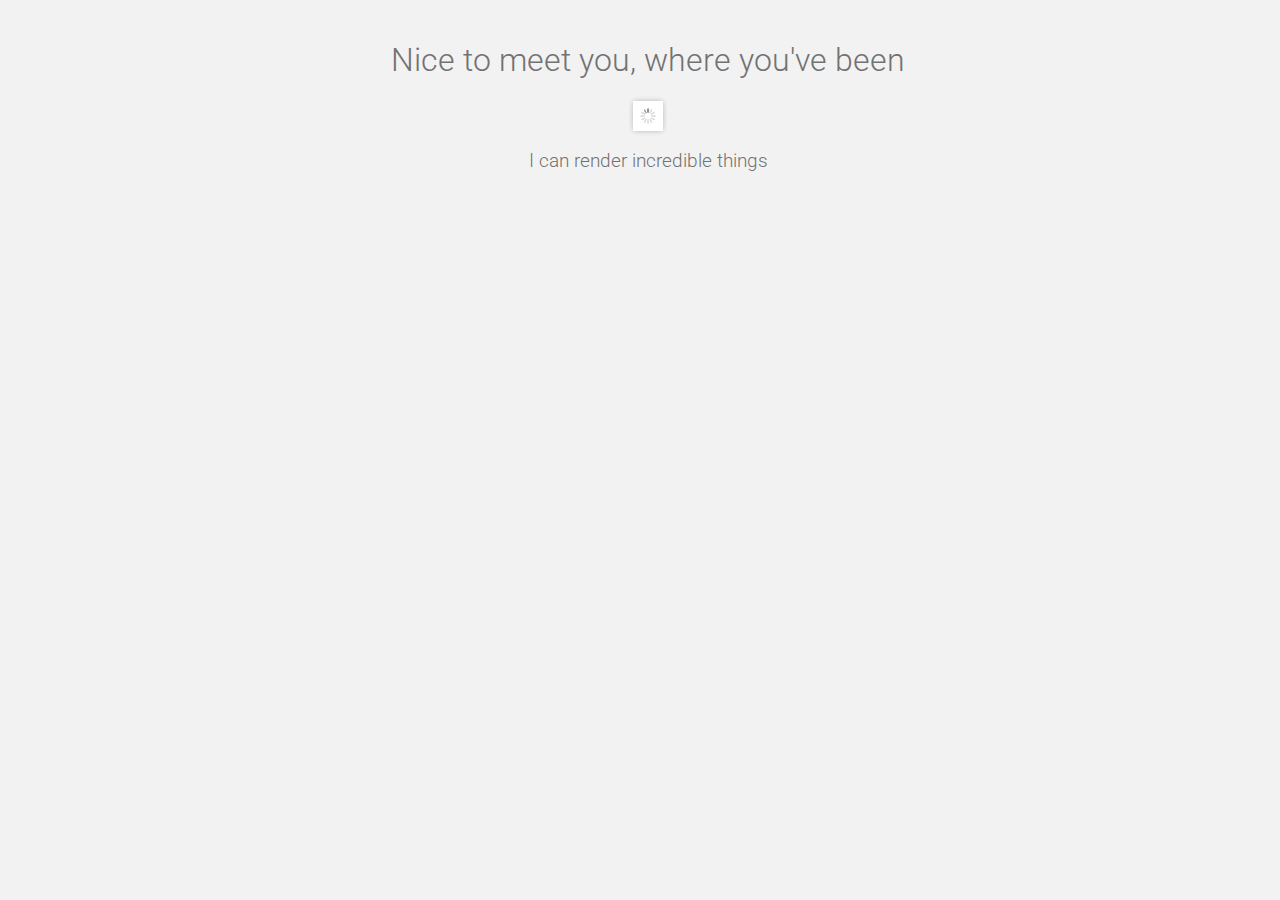
==== rendering.html @ 46bdddad "second draft" ====
<!DOCTYPE HTML PUBLIC "-//W3C//DTD HTML 4.01 Transitional//EN"

        "http://www.w3.org/TR/html4/loose.dtd">
<html lang="en">

<head>
	<meta http-equiv="content-type" content="text/html; charset=utf-8">
	<title>Simple BigSemantics Demo</title>

	<!-- non BigSemantics include statements -->
	<script src="./BigSemanticsJavaScript/libraries/jquery-2.0.0.min.js"></script>


	<!-- bsjsCore Files. You must include them in this order so as to use any BigSemantics porject -->
	<!-- Readyable is a class used to handle the asynchronous load time of the BS project
		BSAutoSwitch is an interface to BigSemantics that can switch between using the lab's hosted service for metadata
			and using a browser-installed extension. BSService and BSSExtension are implementations -->
	<script type="text/javascript" src="./BigSemanticsJavaScript/bsjsCore/Readyable.js"></script>
	<script type="text/javascript" src="./BigSemanticsJavaScript/bsjsCore/BSAutoSwitch.js"></script>   
	<script type="text/javascript" src="./BigSemanticsJavaScript/bsjsCore/BSService.js"></script>   
	<script type="text/javascript" src="./BigSemanticsJavaScript/bsjsCore/BSExtension.js"></script>   
	<!-- BSUtils, Downloader, ParsedURL, and simplBase are helper classes. Include them, but don't really worry about them-->
	<script type="text/javascript" src="./BigSemanticsJavaScript/bsjsCore/BSUtils.js"></script>
	<script type="text/javascript" src="./BigSemanticsJavaScript/bsjsCore/ParsedURL.js"></script>
	<script type="text/javascript" src="./BigSemanticsJavaScript/bsjsCore/Downloader.js"></script>
	<script type="text/javascript" src="./BigSemanticsJavaScript/bsjsCore/simpl/simplBase.js"></script>
	<!-- MetadataTask is the preffered interface for using BSJS when you only want data and not to render it via our software
		RepoMan loads a Meta-metadata repository. Avoid doing anything with it directly; it's messy-->
	<script type="text/javascript" src="./BigSemanticsJavaScript/bsjsCore/MetadataTask.js"></script>   
	<script type="text/javascript" src="./BigSemanticsJavaScript/bsjsCore/RepoMan.js"></script>
	<!-- Various helped classes for renderers. MetadataViewModel takes our raw data and puts it in a nice format for the 
		 various metadata renderers (of which only one is shown here). InterfaceStyle is a dictionary that lets us style
		 elements differently in different renderers. -->
	<script type="text/javascript" src="./BigSemanticsJavaScript/bsjsCore/MetadataViewModel.js"></script>
	<script type="text/javascript" src="./BigSemanticsJavaScript/renderers/interfaceStyle.js"></script>
	<!-- The RenderingFiles!! RendererBase is your entry point for rendering via our software. RenderingTask handles some various data processing and can, on a good day, select an ideal renderer for metadata if one isn't specified. Vanilla Mice, mice, baby does *most* of the rendering work. The initial plan was for VanillaMICE to extend RendererBase, but in practice they've began to diverge. 
	
	Bootstrap.min.css is a neccesary evil - there's some particular bit of css in there that lets MICE render properly. I'm trying to hunt it
	down so that bootstrap is not a dependency, but I haven't succeeded yet
	-->
	
	<script type="text/javascript" src="./BigSemanticsJavaScript/renderers/RendererBase.js"></script>
	<script type="text/javascript" src="./BigSemanticsJavaScript/renderers/RenderingTask.js"></script>
	<script type="text/javascript" src="./BigSemanticsJavaScript/renderers/VanillaMICE.js"></script>
    <link href="./BigSemanticsJavaScript/renderers/styles/metadataRenderer.css" rel="stylesheet" type="text/css">
    <link href="./BigSemanticsJavaScript/libraries/bootstrap/css/bootstrap.min.css" rel="stylesheet" media="screen">

	<!--Webpage-specific javascript and CSS includes-->
	<script type="text/javascript" src="./demo.js"></script>
    <link href="./demo.css" rel="stylesheet" type="text/css">
    <!-- I like the roboto font because it makes me feel like a real developer-->
	<link href='https://fonts.googleapis.com/css?family=Roboto:400,900italic,900,700italic,700,500,400italic,500italic,300italic,300,100italic,100' rel='stylesheet' type='text/css'>


</head>


<!-- Upon the page being loaded, the onLoad function in demo.js will be called-->
<body onload="onLoadRendering()">

	<h1>Nice to meet you, where you've been</h1>

	<div class="renderingContainer" id="containerPrime">
		<!-- VanillaMICE will visciously remove any children of its container. Hence, we can have a nice little loading gif here that will be automagically cleared away-->
		<img class="loadingGifOfDoom" src="./loading.gif"></img>
	</div>

	<h3>I can render incredible things</h3>
	<div class="callbackMessageHolder" id="priceOutput"></div>

</body>



</html>
---- demo.css ----
body{
	width: 100%;
	display: flex;
	flex-direction: column;
	align-items: center;
	margin-top: 20px;
	    background-color: rgba(0,0,0, .05);
}

h3{
    font-family: 'Roboto', sans-serif;
    color: #727272;
    font-weight: 300;
}
a{
	
	font-family: 'Roboto', sans-serif;
	color: #03A9F4;
	font-weight: 300;
	font-size: 18px;
	margin-bottom: 24px;
	text-decoration: none;


}

h1{
    font-family: 'Roboto', sans-serif;
    color: #727272;
    font-weight: 300;}

.renderingContainer{
	box-shadow: 0px 0px 5px 0px rgba(0,0,0,.25);
    border-radius: 4px;
    background-color: white;

}
.callbackMessageHolder{
	font-family: 'Roboto', sans-serif;
    color: #727272;
    font-size: 18px;
    font-weight: bold;
}

.youtubeThumbnail{
	max-width: 500px;
}
#youtubeOutput{
	display: flex;
    flex-direction: column;
    align-items: center;
 	box-shadow: 0px 0px 5px 0px rgba(0,0,0,.25);
    border-radius: 4px;

}
#viewCont{
	line-height: 40px
}
.loadingGifOfDoom{
	width: 30px;
	height: 30px;
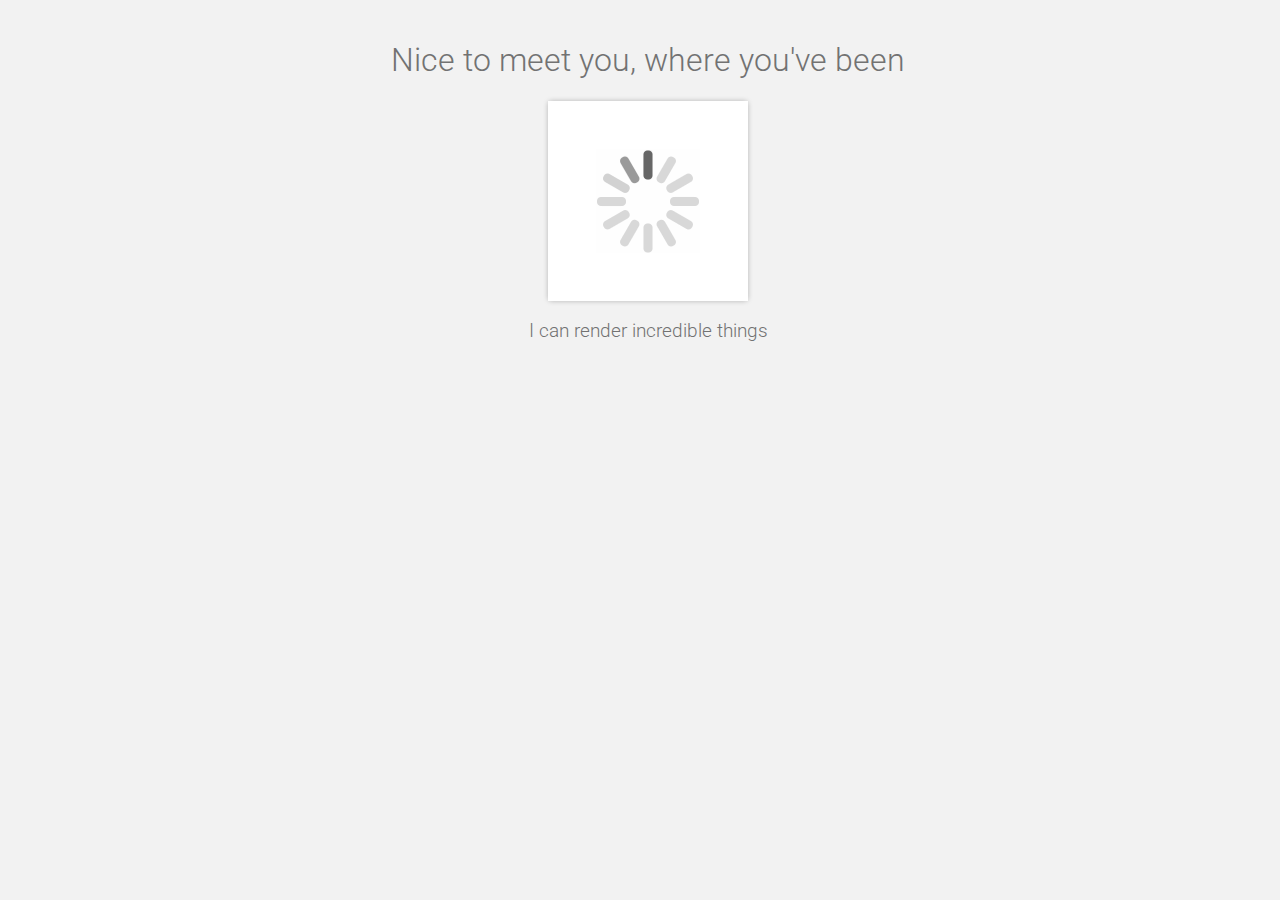
==== commit 6df194d2: "mysterious issues solved?" ====
--- a/rendering.html
+++ b/rendering.html
@@ -7,18 +7,15 @@
 	<meta http-equiv="content-type" content="text/html; charset=utf-8">
 	<title>Simple BigSemantics Demo</title>
 
-	<!-- non BigSemantics include statements -->
-	<script src="./BigSemanticsJavaScript/libraries/jquery-2.0.0.min.js"></script>
-
 
 	<!-- bsjsCore Files. You must include them in this order so as to use any BigSemantics porject -->
 	<!-- Readyable is a class used to handle the asynchronous load time of the BS project
 		BSAutoSwitch is an interface to BigSemantics that can switch between using the lab's hosted service for metadata
 			and using a browser-installed extension. BSService and BSSExtension are implementations -->
 	<script type="text/javascript" src="./BigSemanticsJavaScript/bsjsCore/Readyable.js"></script>
-	<script type="text/javascript" src="./BigSemanticsJavaScript/bsjsCore/BSAutoSwitch.js"></script>   
-	<script type="text/javascript" src="./BigSemanticsJavaScript/bsjsCore/BSService.js"></script>   
-	<script type="text/javascript" src="./BigSemanticsJavaScript/bsjsCore/BSExtension.js"></script>   
+	<script type="text/javascript" src="./BigSemanticsJavaScript/bsjsCore/BSAutoSwitch.js"></script>
+	<script type="text/javascript" src="./BigSemanticsJavaScript/bsjsCore/BSService.js"></script>
+	<script type="text/javascript" src="./BigSemanticsJavaScript/bsjsCore/BSExtension.js"></script>
 	<!-- BSUtils, Downloader, ParsedURL, and simplBase are helper classes. Include them, but don't really worry about them-->
 	<script type="text/javascript" src="./BigSemanticsJavaScript/bsjsCore/BSUtils.js"></script>
 	<script type="text/javascript" src="./BigSemanticsJavaScript/bsjsCore/ParsedURL.js"></script>
@@ -26,24 +23,24 @@
 	<script type="text/javascript" src="./BigSemanticsJavaScript/bsjsCore/simpl/simplBase.js"></script>
 	<!-- MetadataTask is the preffered interface for using BSJS when you only want data and not to render it via our software
 		RepoMan loads a Meta-metadata repository. Avoid doing anything with it directly; it's messy-->
-	<script type="text/javascript" src="./BigSemanticsJavaScript/bsjsCore/MetadataTask.js"></script>   
+	<script type="text/javascript" src="./BigSemanticsJavaScript/bsjsCore/MetadataTask.js"></script>
 	<script type="text/javascript" src="./BigSemanticsJavaScript/bsjsCore/RepoMan.js"></script>
-	<!-- Various helped classes for renderers. MetadataViewModel takes our raw data and puts it in a nice format for the 
+	<!-- Various helped classes for renderers. MetadataViewModel takes our raw data and puts it in a nice format for the
 		 various metadata renderers (of which only one is shown here). InterfaceStyle is a dictionary that lets us style
 		 elements differently in different renderers. -->
 	<script type="text/javascript" src="./BigSemanticsJavaScript/bsjsCore/MetadataViewModel.js"></script>
 	<script type="text/javascript" src="./BigSemanticsJavaScript/renderers/interfaceStyle.js"></script>
-	<!-- The RenderingFiles!! RendererBase is your entry point for rendering via our software. RenderingTask handles some various data processing and can, on a good day, select an ideal renderer for metadata if one isn't specified. Vanilla Mice, mice, baby does *most* of the rendering work. The initial plan was for VanillaMICE to extend RendererBase, but in practice they've began to diverge. 
-	
+	<!-- The RenderingFiles!! RendererBase is your entry point for rendering via our software. RenderingTask handles some various data processing and can, on a good day, select an ideal renderer for metadata if one isn't specified. Vanilla Mice, mice, baby does *most* of the rendering work. The initial plan was for VanillaMICE to extend RendererBase, but in practice they've began to diverge.
+
 	Bootstrap.min.css is a neccesary evil - there's some particular bit of css in there that lets MICE render properly. I'm trying to hunt it
 	down so that bootstrap is not a dependency, but I haven't succeeded yet
 	-->
-	
+
 	<script type="text/javascript" src="./BigSemanticsJavaScript/renderers/RendererBase.js"></script>
 	<script type="text/javascript" src="./BigSemanticsJavaScript/renderers/RenderingTask.js"></script>
 	<script type="text/javascript" src="./BigSemanticsJavaScript/renderers/VanillaMICE.js"></script>
+
     <link href="./BigSemanticsJavaScript/renderers/styles/metadataRenderer.css" rel="stylesheet" type="text/css">
-    <link href="./BigSemanticsJavaScript/libraries/bootstrap/css/bootstrap.min.css" rel="stylesheet" media="screen">
 
 	<!--Webpage-specific javascript and CSS includes-->
 	<script type="text/javascript" src="./demo.js"></script>
@@ -56,13 +53,13 @@
 
 
 <!-- Upon the page being loaded, the onLoad function in demo.js will be called-->
-<body onload="onLoadRendering()">
+<body onload="onLoadRendering('containerPrime', 'http://www.amazon.com/gp/product/B00MRHANNI')">
 
 	<h1>Nice to meet you, where you've been</h1>
 
 	<div class="renderingContainer" id="containerPrime">
 		<!-- VanillaMICE will visciously remove any children of its container. Hence, we can have a nice little loading gif here that will be automagically cleared away-->
-		<img class="loadingGifOfDoom" src="./loading.gif"></img>
+		<img id="loadingGifOfDoom" src="./loading.gif"></img>
 	</div>
 
 	<h3>I can render incredible things</h3>
@@ -73,5 +70,3 @@
 
 
 </html>
-
-
